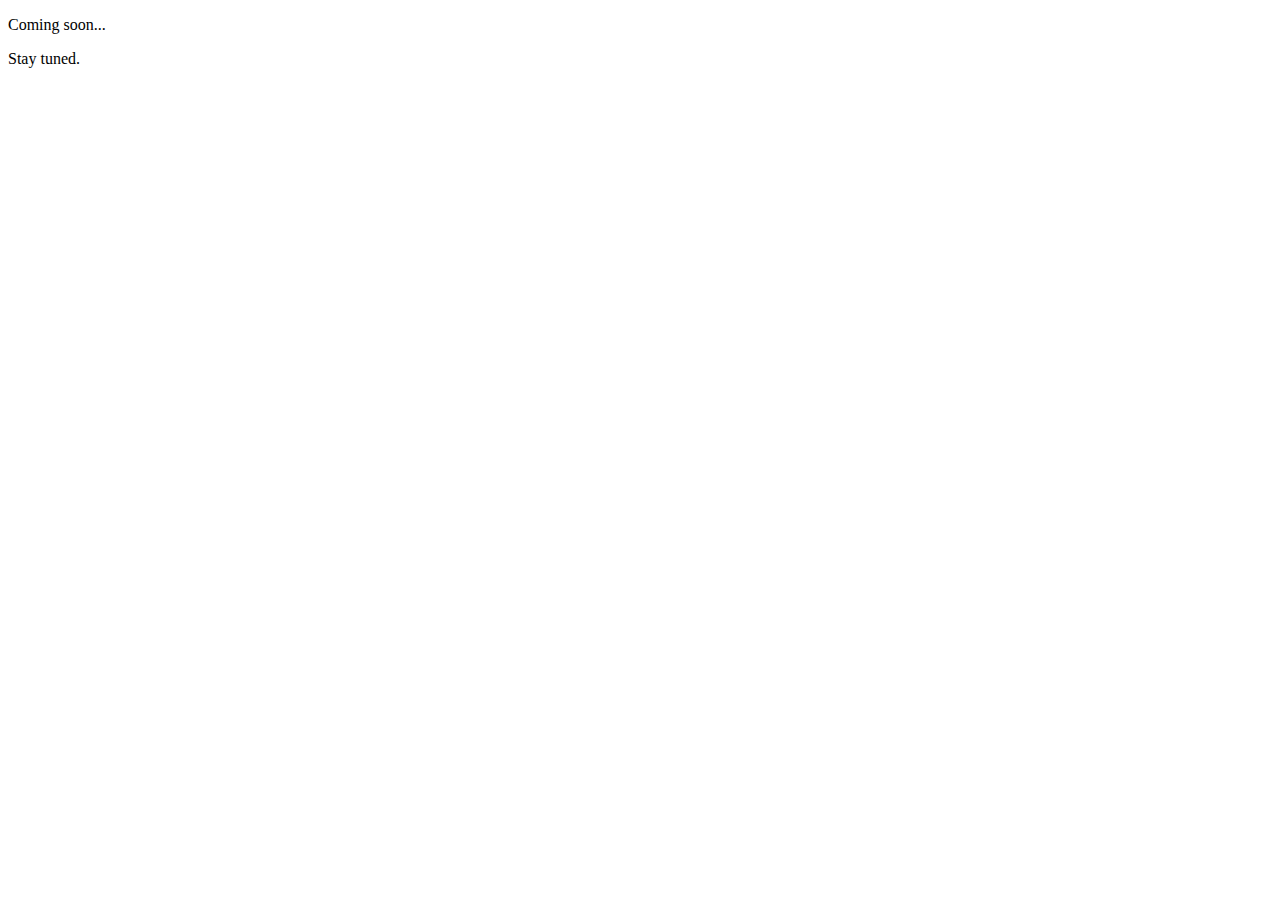
==== portfolio/index.html @ ac0fefb9 "Basic formatting" ====
<!DOCTYPE html>
<html lang="en">

<head>
</head>

<body>
    <p>Coming soon...</p>
    <p>Stay tuned.</p>
    <iframe src="https://giphy.com/embed/Zsxh9Cbq7VCy4" width="480" height="270" frameBorder="0" class="giphy-embed" allowFullScreen></iframe><p><a href="https://giphy.com/gifs/christmas-bbc-alex-kingston-Zsxh9Cbq7VCy4"></a></p>
</body>

</html>
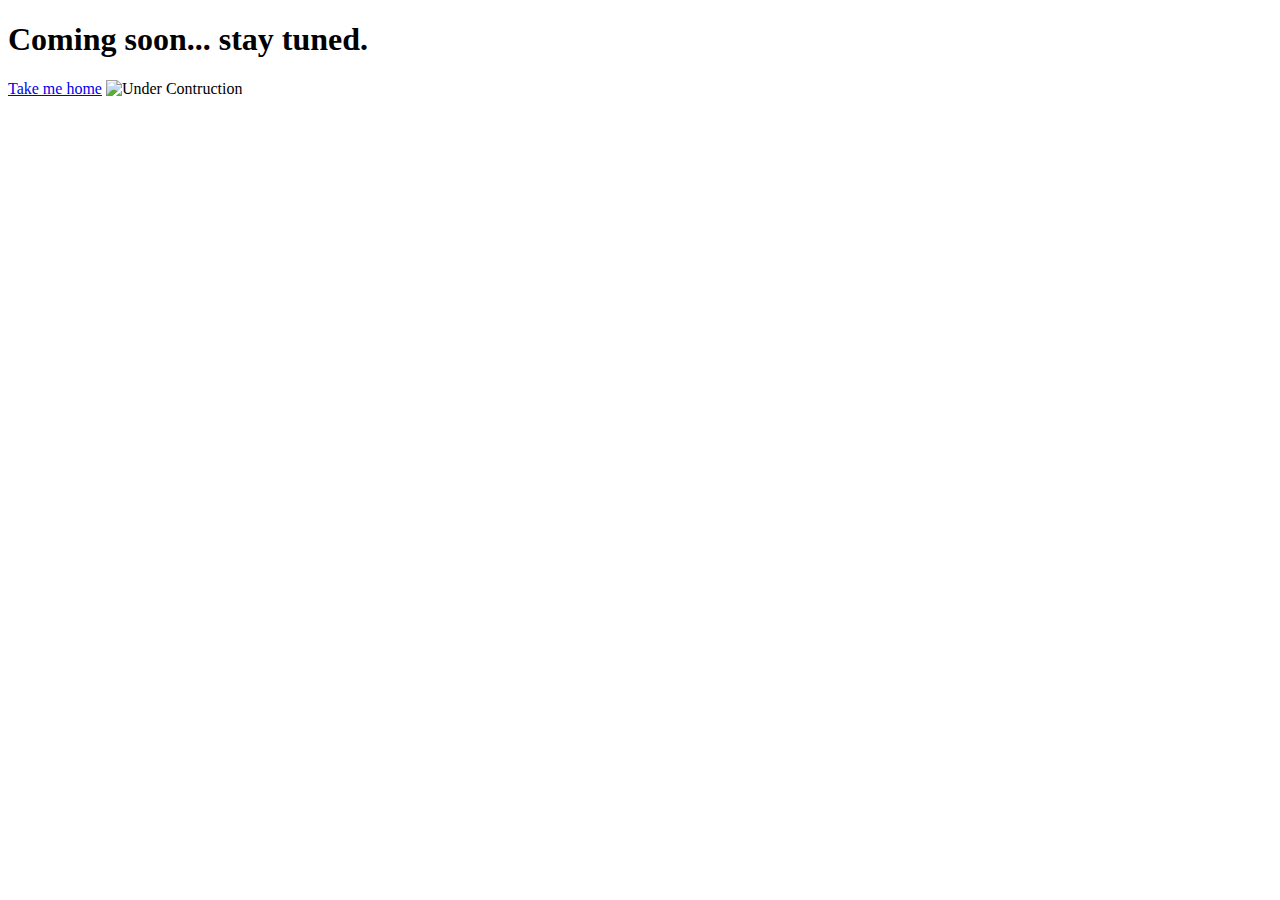
==== commit 2cc5452b: "Remove whitespace" ====
--- a/portfolio/index.html
+++ b/portfolio/index.html
@@ -2,12 +2,21 @@
 <html lang="en">
 
 <head>
+    <title>Portfolio | Sebastian Haderecker</title>
+    <meta charset="UTF-8">
+    <meta name="viewport" content="width=device-width, initial-scale=1.0">
+    <link href="https://fonts.googleapis.com/css?family=Roboto" rel="stylesheet">
+    <link rel="stylesheet" type="text/css" href="layout.css">
+    <link rel="shortcut icon" href="../favicon.png">
+    <meta name="theme-color" content="#FFC107">  <!--For Chrome Tab Color-->
 </head>
 
 <body>
-    <p>Coming soon...</p>
-    <p>Stay tuned.</p>
-    <iframe src="https://giphy.com/embed/Zsxh9Cbq7VCy4" width="480" height="270" frameBorder="0" class="giphy-embed" allowFullScreen></iframe><p><a href="https://giphy.com/gifs/christmas-bbc-alex-kingston-Zsxh9Cbq7VCy4"></a></p>
+    <div id="center">
+        <h1>Coming soon... stay tuned.</h1>
+        <a class="a_link" href="..">Take me home</a>
+        <img id="construction" src="undraw_under_construction.svg" alt="Under Contruction">
+    </div>
 </body>
 
 </html>
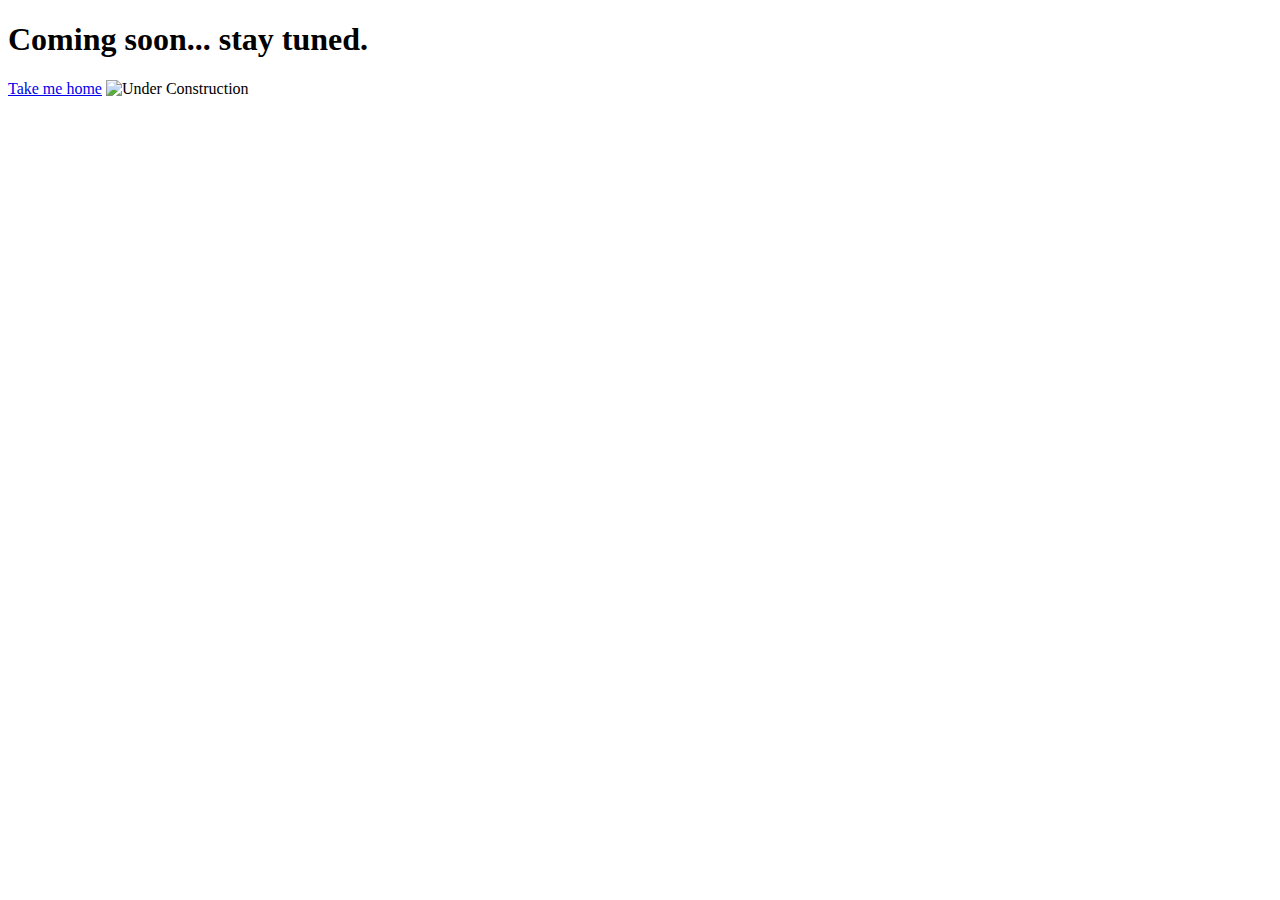
==== commit 0ad66197: "Fix typo" ====
--- a/portfolio/index.html
+++ b/portfolio/index.html
@@ -15,7 +15,7 @@
     <div id="center">
         <h1>Coming soon... stay tuned.</h1>
         <a class="a_link" href="..">Take me home</a>
-        <img id="construction" src="undraw_under_construction.svg" alt="Under Contruction">
+        <img id="construction" src="undraw_under_construction.svg" alt="Under Construction">
     </div>
 </body>
 
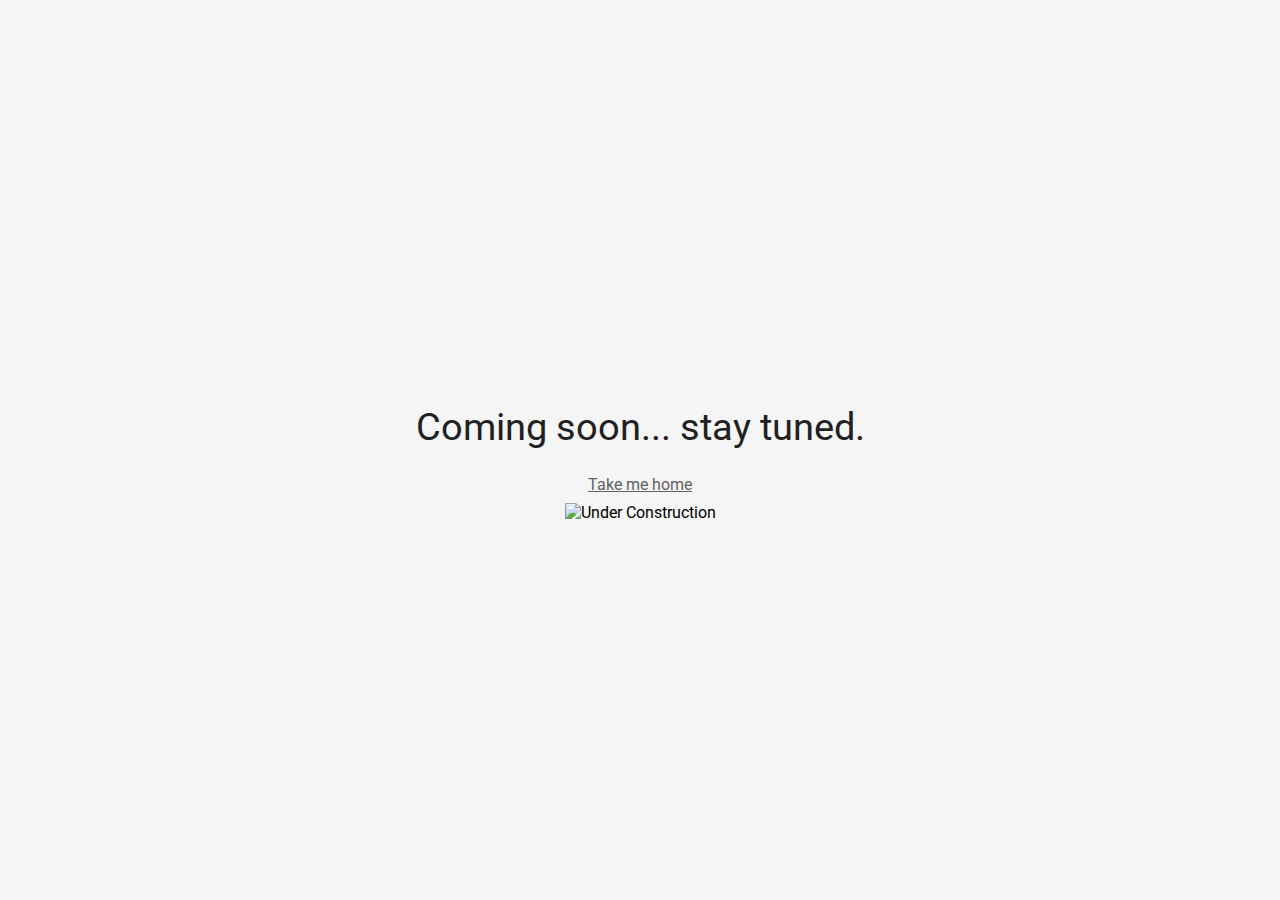
==== commit 09c440f7: "Unselect Construction Page" ====
--- a/portfolio/index.html
+++ b/portfolio/index.html
@@ -15,7 +15,7 @@
     <div id="center">
         <h1>Coming soon... stay tuned.</h1>
         <a class="a_link" href="..">Take me home</a>
-        <img id="construction" src="undraw_under_construction.svg" alt="Under Construction">
+        <img class="unselect" src="undraw_under_construction.svg" alt="Under Construction">
     </div>
 </body>
 
--- a/portfolio/layout.css
+++ b/portfolio/layout.css
@@ -0,0 +1,88 @@
+html, body {
+    margin: 0;
+    background-color: #F5F5F5;
+    height: 100%;
+}
+
+* {
+  -webkit-box-sizing: border-box;
+     -moz-box-sizing: border-box;
+          box-sizing: border-box;
+  font-family: 'Roboto', sans-serif;
+  font-weight: normal;
+}
+
+.unselect {
+    -webkit-touch-callout: none;    /* iOS Safari */
+    -webkit-user-select: none;      /* Safari */
+     -khtml-user-select: none;      /* Konqueror HTML */
+       -moz-user-select: none;      /* Firefox */
+        -ms-user-select: none;      /* Internet Explorer/Edge */
+            user-select: none;      /* Non-prefixed version, currently
+                                       supported by Chrome and Opera */
+}
+
+.a_link:link {
+    color: #616161;
+}
+
+.a_link:hover {
+    color: #757575;
+}
+
+.a_link:active {
+    color: #616161;
+}
+
+.a_link:visited {
+    color: #424242;
+}
+
+#center {
+    display: flex;
+    align-items: center;
+    justify-content: center;
+    flex-direction: column;
+    height: 100%;
+}
+
+#center img {
+    /* Center Image */
+    margin: 0 auto;
+    display: block;
+    /* Spacing to top */
+    margin-top: 1vh;
+
+    pointer-events: none;
+}
+
+h1 {
+    color: #212121;
+}
+
+@media screen and (max-width: 60em) {
+  h1 {
+    font-size: 4vw;
+  }
+  #center img {
+    max-width: 80%;
+  }
+}
+
+@media screen and (min-width: 60em) and (max-width: 100em) {
+  h1 {
+    font-size: 3vw;
+  }
+  #center img {
+    max-width: 50%;
+  }
+}
+
+@media screen and (min-width: 100em) {
+  h1 {
+    font-size: 2vw;
+  }
+  #center img {
+    max-width: 40%;
+  }
+}
